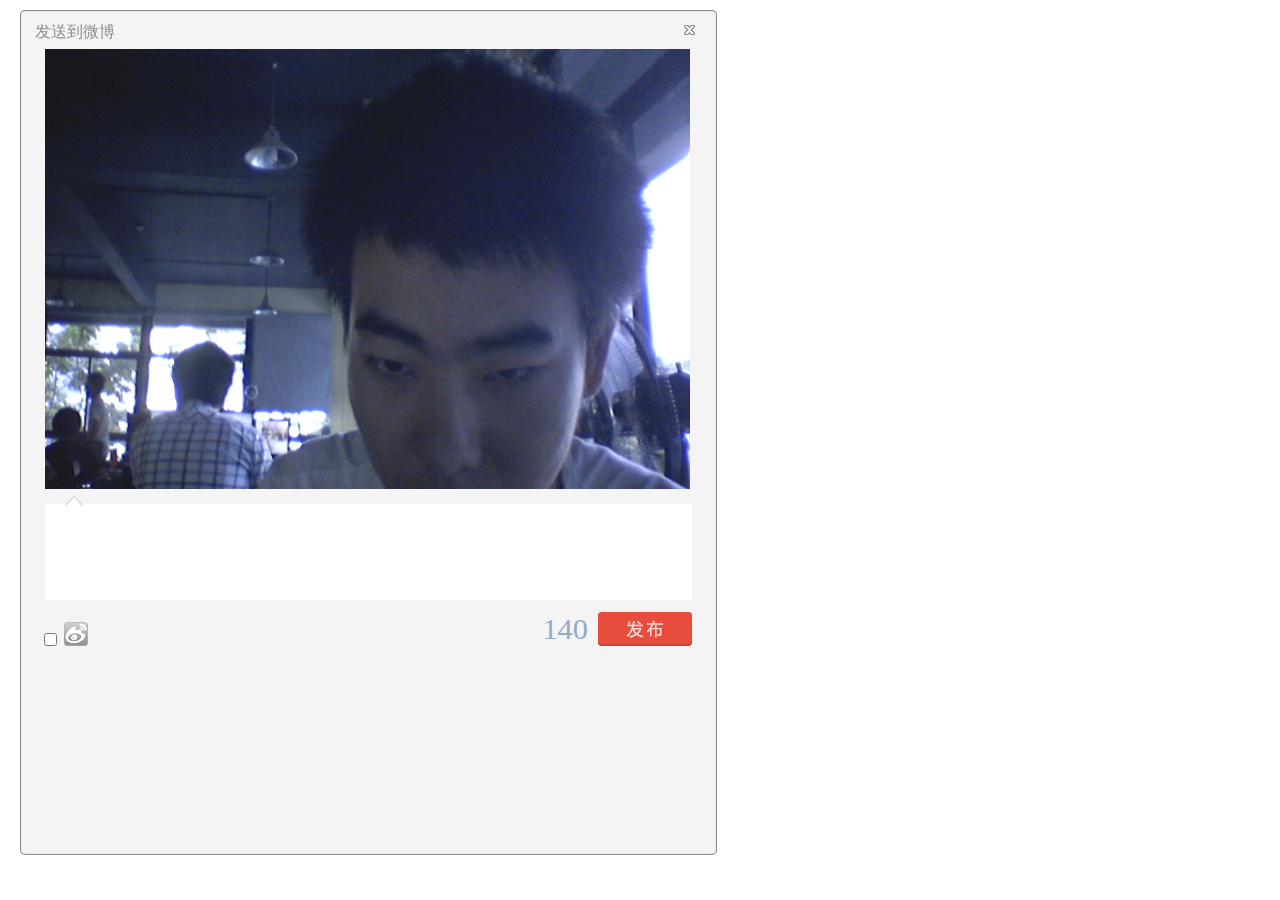
==== resources/weibo_test/index.html @ 9bdd3770 "test move" ====
<html>
    <head>
        <meta charset="utf-8" />
        <link rel="stylesheet" href="css/main.css" />
    </head>

    <body>
        <div class="container" id="containerId">
            <div class="title_pos">
                <span style="margin-left: 15px">发送到微博</span>
                <span class="button_close" id="close_id"></span>
            </div>

            <img class="margin_img" src="img/cap_pic.png" />

            <div class="textArea">
                <span class="input_triangle"></span>
                <textarea id="text_id" name="texts" rows="6" cols="78"></textarea>
            </div>

            <div class="widget_bottom" id="sina_button">
                <input type="checkbox" id = "sinaCheckId" name="Sina" value="Sina" />
                <img src="img/Sina_no.png" id="sina_pic_id" style="margin-top: 10px" />

                <span class="button_share" id="share_id"></span>
                <span id="chLeft" class="number">140</span>
            </div>

            <script type="text/javascript" src="js/main.js"></script>
        </div>
    </body>
</html>
---- resources/weibo_test/css/main.css ----
/*@import url("../../common/css/global.css")*/

body {
    background-color:rgba(244,244,244, 0);
    height:680px;
    width:690px;
    padding:12px;
    -webkit-user-select: none;
}

.container {
    position:fixed;
    background-color:rgb(244,244,244);
    top: 10px;
    bottom: 45px;
    box-shadow:inset 0 0 1px 1px gray;
    border-radius:5px;
}

.margin_img {
    /*box-shadow: 0 0 10px gray;*/
    margin-top: 5px;
    margin-left:25px;
    margin-right:25px;
    height:440px;
    width:645px; 
}

.textArea {
    box-shadow:inset 0 0 5px #c4c4c4;
    margin-top: 15px;
    margin-left:25px;
    margin-right:25px;
}

.widget_bottom {
    margin-top: 12px;
    margin-left:20px;
    margin-right:25px;
}

.title_pos {
    position:relative;
    color:#8e8e8e;
    width:690px;
    height:22px;
    margin-top:12px;
}

.button_close {
    position:relative;
    float:right;
    width:21px;
    height:16px;
    margin-right: 10px;
    background: url("../img/cancel_normal.png");
}

.button_close:hover {
    position:relative;
    float:right;
    width:21px;
    height:16px;
    margin-right: 10px;
    background: url("../img/cancel_hover.png");
}

.button_close:active {
    position:relative;
    float:right;
    width:21px;
    height:16px;
    margin-right: 10px;
    background: url("../img/cancel_press.png");
}

.input_triangle {
    position:absolute;
    width:18px;
    height:10px;
    margin-left: 20px;
    margin-top: -8px;
    background: url("../img/input_triangle.png");
}

textarea {
    overflow:auto;
    border:1px solid rgba(224,224,255,0);
    border-color: rgba(224,224,255,0);
    background-color: white;
    /*margin-top: 10px;
    margin-left:25px;*/
    resize:none;
    outline: none;
}

.number {
    color:#94a9c8;
    margin-right:10px;
    float:right;
    font-size:190%;
}

/* button share */  
.button_share {
    position:relative;
    width:94px;
    height:34px;
    float:right;
    background: url("../img/share_normal.png");
}

.button_share:hover {
    position:relative;
    float:right;
    background: url("../img/share_hover.png");
}

.button_share:active {
    position:relative;
    float:right;
    background: url("../img/share_press.png");
}

.shadow1 {
    box-shadow:inset 0 0 1px 1px red;
    -webkit-box-shadow:inset 0 0 1px 1px red;
    -moz-box-shadow:inset 0 0 1px 1px red;
    margin-top: 10px;
    margin-bottom: 10px;
    margin-left:10px;
    margin-right:10px;
}
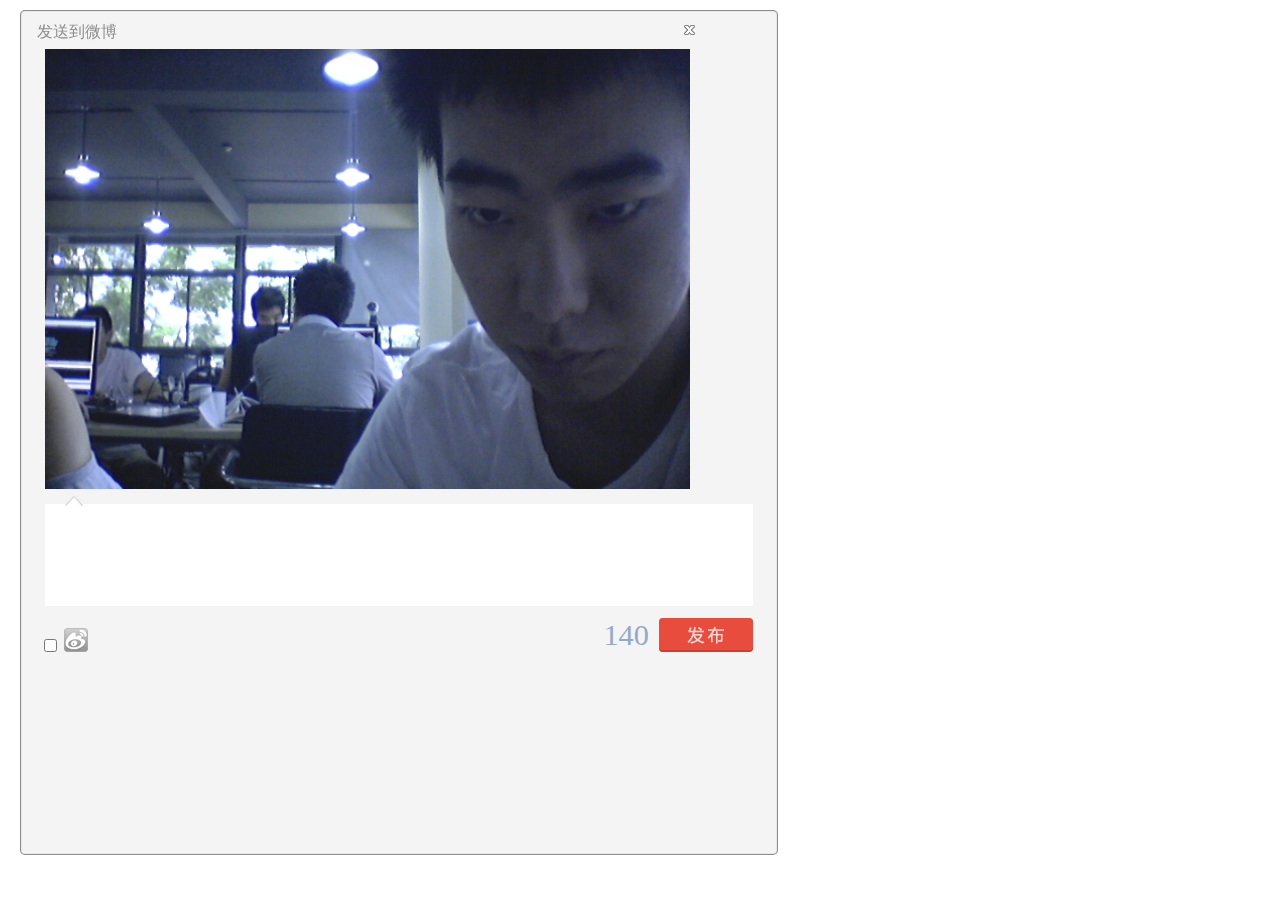
==== commit c507f012: "Test move over" ====
--- a/resources/weibo_test/index.html
+++ b/resources/weibo_test/index.html
@@ -7,7 +7,7 @@
     <body>
         <div class="container" id="containerId">
             <div class="title_pos">
-                <span style="margin-left: 15px">发送到微博</span>
+                <span class="item_name">发送到微博</span>
                 <span class="button_close" id="close_id"></span>
             </div>
 
@@ -15,7 +15,7 @@
 
             <div class="textArea">
                 <span class="input_triangle"></span>
-                <textarea id="text_id" name="texts" rows="6" cols="78"></textarea>
+                <textarea id="text_id" name="texts" rows="4" cols="57" style="font-size:15pt;color:#3c3c3c"></textarea>
             </div>
 
             <div class="widget_bottom" id="sina_button">
--- a/resources/weibo_test/css/main.css
+++ b/resources/weibo_test/css/main.css
@@ -17,6 +17,14 @@
     border-radius:5px;
 }
 
+.item_name {
+    margin-left: 15px;
+    text-shadow: 1px 1px 2px rgba(244,244,244,0.8), 1px 1px 2px rgba(244,244,244,0.8), 1px -1px 2px rgba(244,244,244,0.8), -1px 0px 2px rgba(244,244,244,0.8);
+    overflow: hidden;
+    text-overflow: ellipsis;
+    padding: 0 2px; /*fix the truncation when the word's length is to long*/
+}
+
 .margin_img {
     /*box-shadow: 0 0 10px gray;*/
     margin-top: 5px;
@@ -27,10 +35,10 @@
 }
 
 .textArea {
-    box-shadow:inset 0 0 5px #c4c4c4;
+    box-shadow:inset 0px 0px 5px #c4c4c4;
     margin-top: 15px;
     margin-left:25px;
-    margin-right:25px;
+    margin-right:25px; 
 }
 
 .widget_bottom {
@@ -130,4 +138,4 @@
     margin-bottom: 10px;
     margin-left:10px;
     margin-right:10px;
-}+}
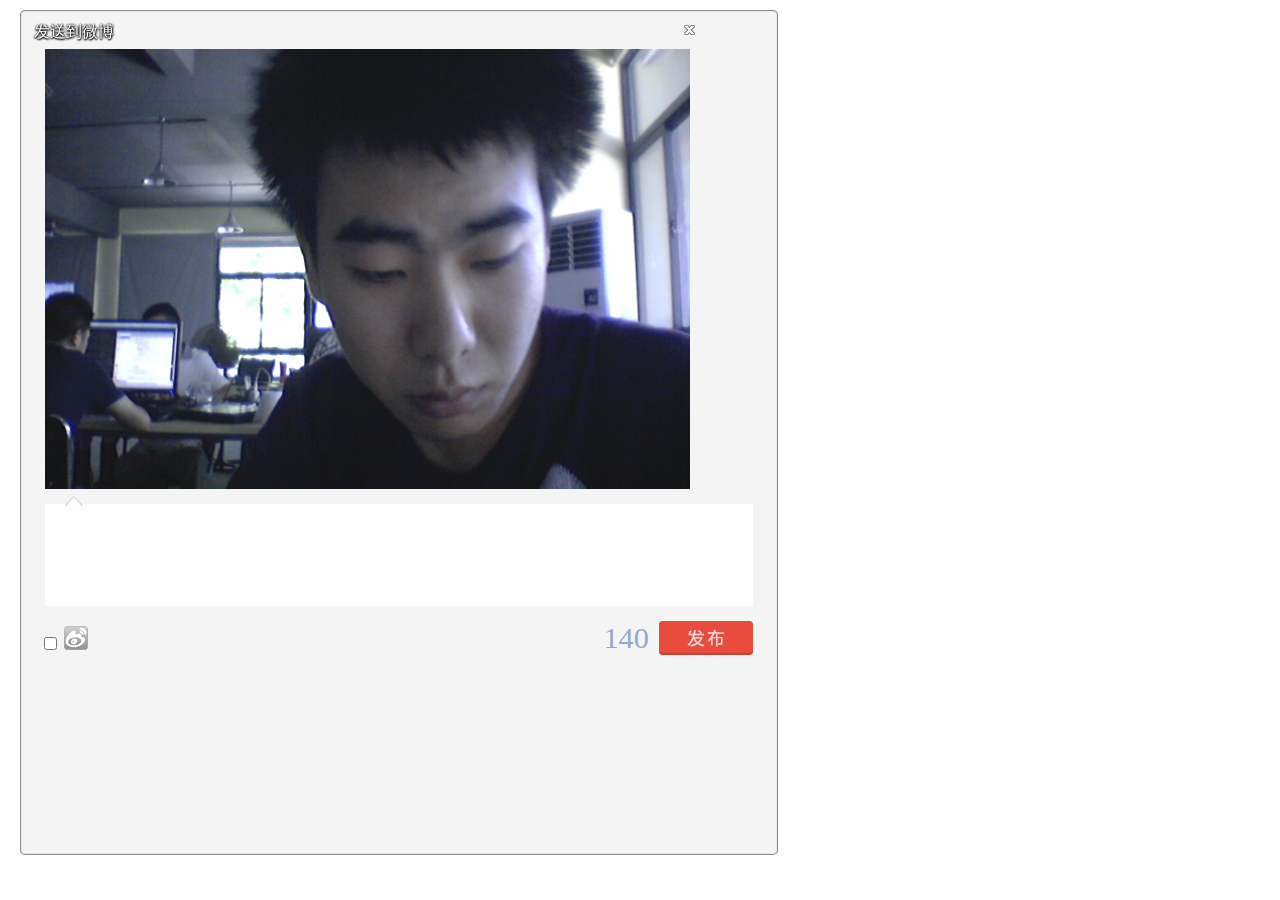
==== commit 26d61503: "update coffee" ====
--- a/resources/weibo_test/index.html
+++ b/resources/weibo_test/index.html
@@ -20,7 +20,7 @@
 
             <div class="widget_bottom" id="sina_button">
                 <input type="checkbox" id = "sinaCheckId" name="Sina" value="Sina" />
-                <img src="img/Sina_no.png" id="sina_pic_id" style="margin-top: 10px" />
+                <img src="img/Sina_no.png" id="sina_pic_id" style="margin-top: 8px" />
 
                 <span class="button_share" id="share_id"></span>
                 <span id="chLeft" class="number">140</span>
--- a/resources/weibo_test/css/main.css
+++ b/resources/weibo_test/css/main.css
@@ -18,11 +18,11 @@
 }
 
 .item_name {
-    margin-left: 15px;
-    text-shadow: 1px 1px 2px rgba(244,244,244,0.8), 1px 1px 2px rgba(244,244,244,0.8), 1px -1px 2px rgba(244,244,244,0.8), -1px 0px 2px rgba(244,244,244,0.8);
-    overflow: hidden;
-    text-overflow: ellipsis;
-    padding: 0 2px; /*fix the truncation when the word's length is to long*/
+    margin-left: 12px;
+    padding:0 2px;
+    color: #fff;
+    text-transform: uppercase;
+    text-shadow: 0px 1px 2px rgba(0,0,0,0.8), 0px 1px 2px rgba(0,0,0,0.8), 1px 0px 2px rgba(0,0,0,0.8), -0px 0px 2px rgba(0,0,0,0.8);
 }
 
 .margin_img {
@@ -105,6 +105,7 @@
 .number {
     color:#94a9c8;
     margin-right:10px;
+    margin-top: 3px;
     float:right;
     font-size:190%;
 }
@@ -115,18 +116,21 @@
     width:94px;
     height:34px;
     float:right;
+    margin-top: 3px;
     background: url("../img/share_normal.png");
 }
 
 .button_share:hover {
     position:relative;
     float:right;
+    margin-top: 3px;
     background: url("../img/share_hover.png");
 }
 
 .button_share:active {
     position:relative;
     float:right;
+    margin-top: 3px;
     background: url("../img/share_press.png");
 }
 
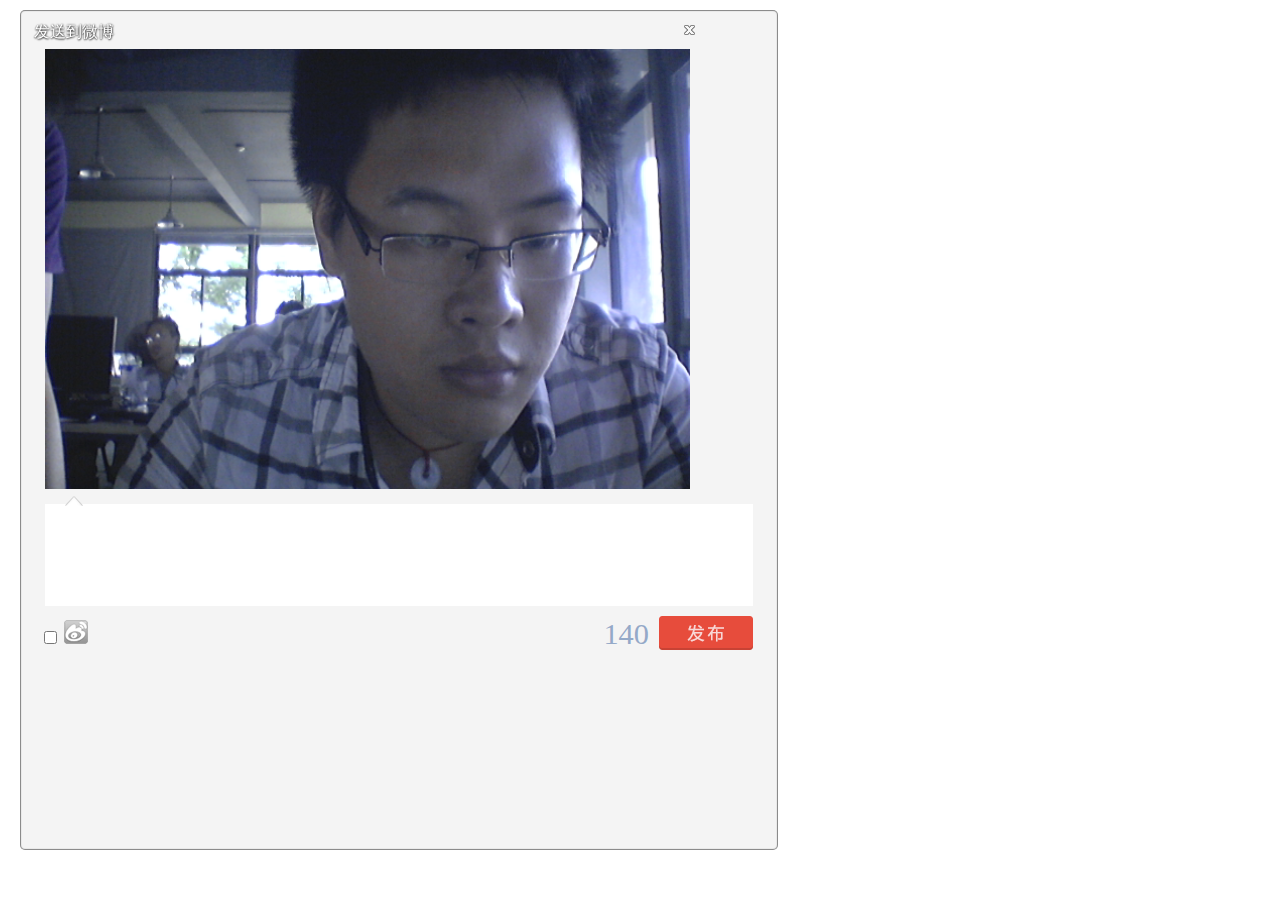
==== commit b5eac9c9: "finish auto login" ====
--- a/resources/weibo_test/index.html
+++ b/resources/weibo_test/index.html
@@ -20,7 +20,7 @@
 
             <div class="widget_bottom" id="sina_button">
                 <input type="checkbox" id = "sinaCheckId" name="Sina" value="Sina" />
-                <img src="img/Sina_no.png" id="sina_pic_id" style="margin-top: 8px" />
+                <img src="img/Sina_no.png" id="sina_pic_id" style="margin-top: 4px" />
 
                 <span class="button_share" id="share_id"></span>
                 <span id="chLeft" class="number">140</span>
@@ -29,4 +29,4 @@
             <script type="text/javascript" src="js/main.js"></script>
         </div>
     </body>
-</html>+</html>
--- a/resources/weibo_test/css/main.css
+++ b/resources/weibo_test/css/main.css
@@ -12,7 +12,7 @@
     position:fixed;
     background-color:rgb(244,244,244);
     top: 10px;
-    bottom: 45px;
+    bottom: 50px;
     box-shadow:inset 0 0 1px 1px gray;
     border-radius:5px;
 }
@@ -22,7 +22,7 @@
     padding:0 2px;
     color: #fff;
     text-transform: uppercase;
-    text-shadow: 0px 1px 2px rgba(0,0,0,0.8), 0px 1px 2px rgba(0,0,0,0.8), 1px 0px 2px rgba(0,0,0,0.8), -0px 0px 2px rgba(0,0,0,0.8);
+    text-shadow: 0px 1px 2px rgba(0,0,0,0.4), 0px 1px 2px rgba(0,0,0,0.4), 1px 0px 2px rgba(0,0,0,0.4), -0px 0px 2px rgba(0,0,0,0.4);
 }
 
 .margin_img {
@@ -42,7 +42,7 @@
 }
 
 .widget_bottom {
-    margin-top: 12px;
+    margin-top: 10px;
     margin-left:20px;
     margin-right:25px;
 }
@@ -105,7 +105,7 @@
 .number {
     color:#94a9c8;
     margin-right:10px;
-    margin-top: 3px;
+    margin-top: 1px;
     float:right;
     font-size:190%;
 }
@@ -116,21 +116,18 @@
     width:94px;
     height:34px;
     float:right;
-    margin-top: 3px;
     background: url("../img/share_normal.png");
 }
 
 .button_share:hover {
     position:relative;
     float:right;
-    margin-top: 3px;
     background: url("../img/share_hover.png");
 }
 
 .button_share:active {
     position:relative;
     float:right;
-    margin-top: 3px;
     background: url("../img/share_press.png");
 }
 
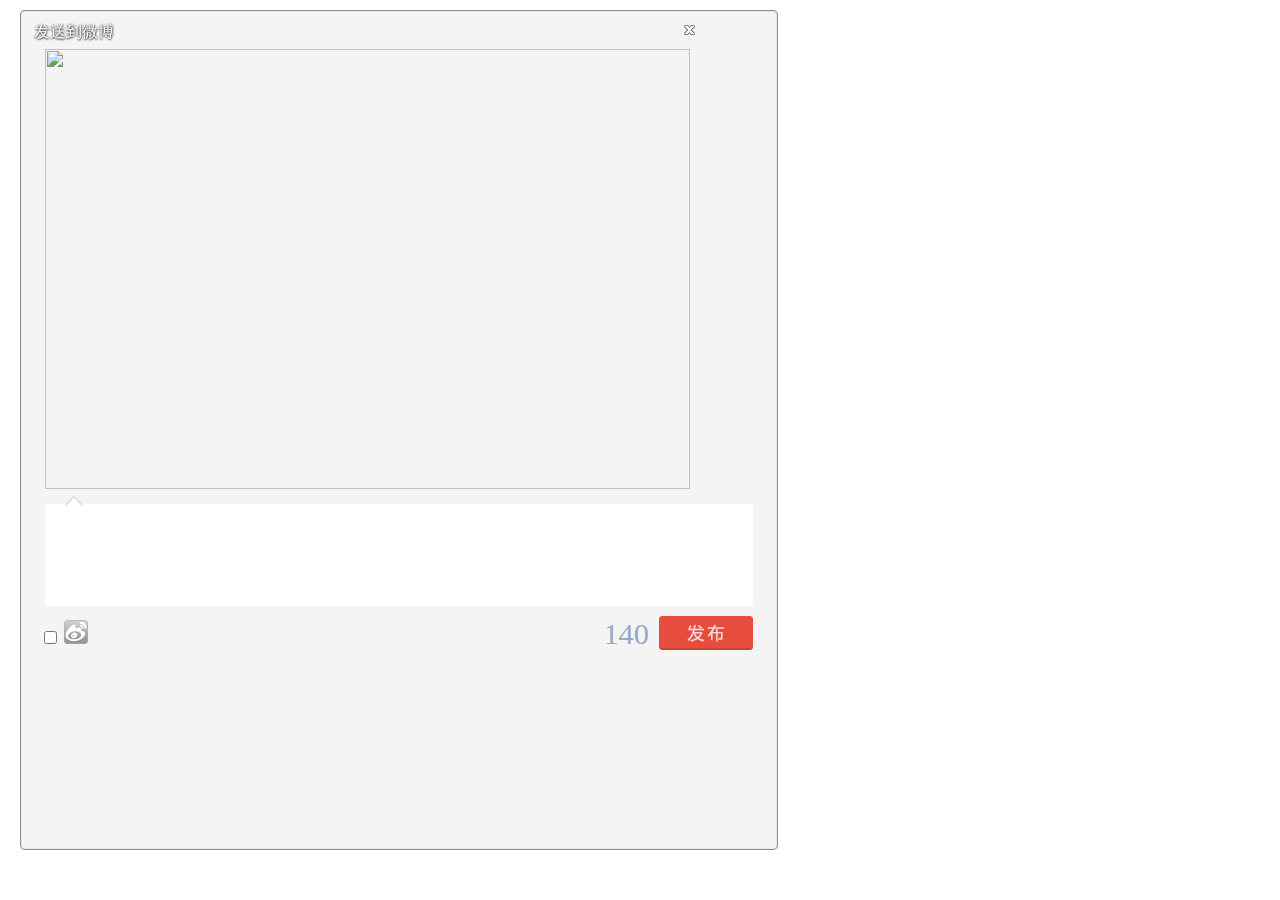
==== commit 38eec7f7: "test install to system" ====
--- a/resources/weibo_test/index.html
+++ b/resources/weibo_test/index.html
@@ -11,7 +11,7 @@
                 <span class="button_close" id="close_id"></span>
             </div>
 
-            <img class="margin_img" src="img/cap_pic.png" />
+            <img class="margin_img" src="/tmp/cap_pic.png" />
 
             <div class="textArea">
                 <span class="input_triangle"></span>
